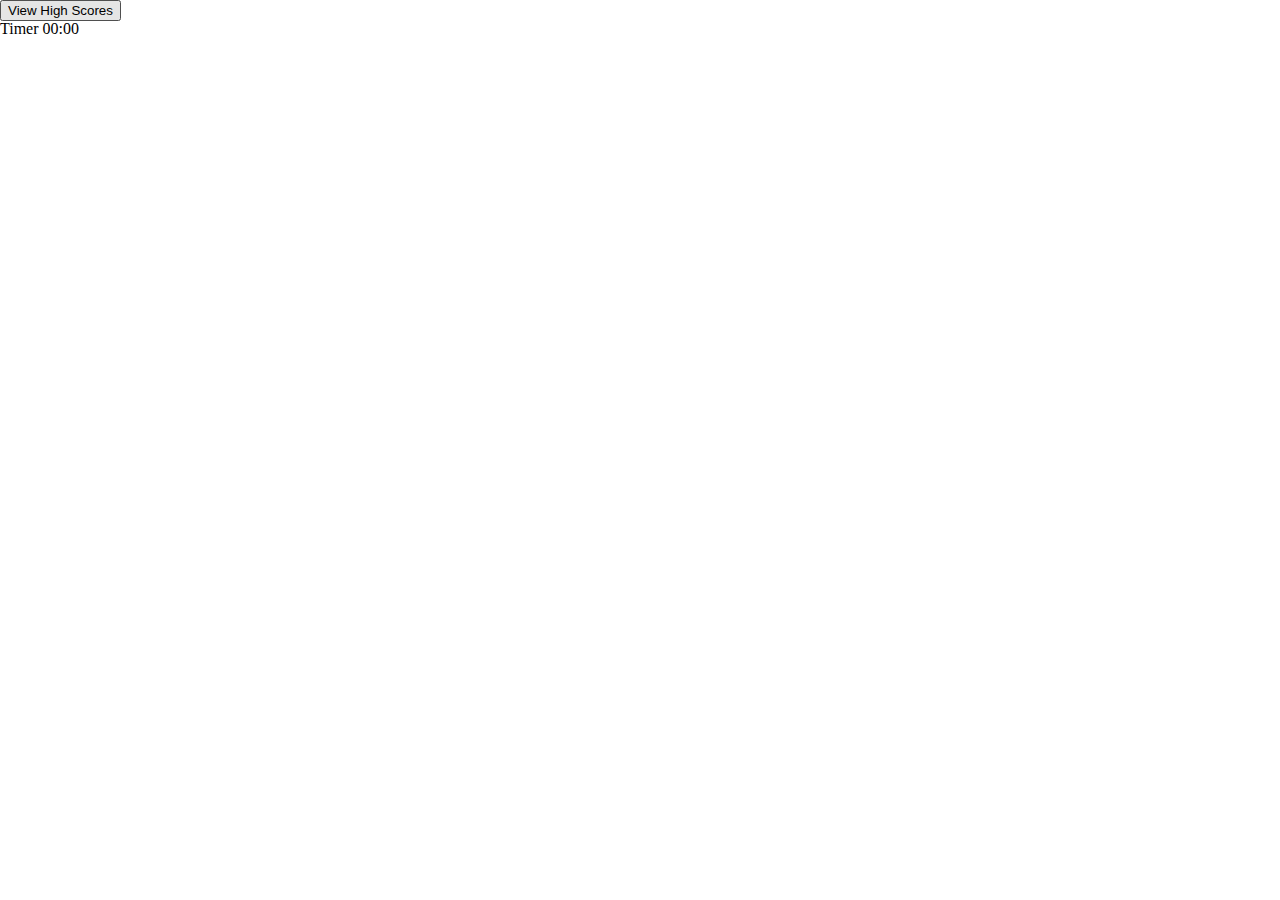
==== index.html @ da466761 "added links to style, reset, and script in html. Also added div tags to layout the quiz website." ====
<!DOCTYPE html>
<html lang="en">
<head>
  <meta charset="UTF-8">
  <meta http-equiv="X-UA-Compatible" content="IE=edge">
  <meta name="viewport" content="width=device-width, initial-scale=1.0">
  <link rel="stylesheet" type="text/css" href="./assets/css/style.css" />
  <link rel="stylesheet" href="./assets/css/reset.css" />

  <title>Code Quiz</title>
</head>
<body>
  <!--Outside section-->
  <div class="outside">

    <!--Inside section top bar-->
    <div class="top-bar">
      <button>View High Scores</button>
      <p>Timer 00:00</p>
    </div>

    <!--Inside section quiz section-->
    <div class="quiz-container"> 
      <!--Top bar in quiz section-->
      <header class="quiz-start">

      </header>
      <!--Quiz section with questions-->
      <main>


      </main>
    </div>


  </div>

  <script src="script.js"></script>
</body>
</html>
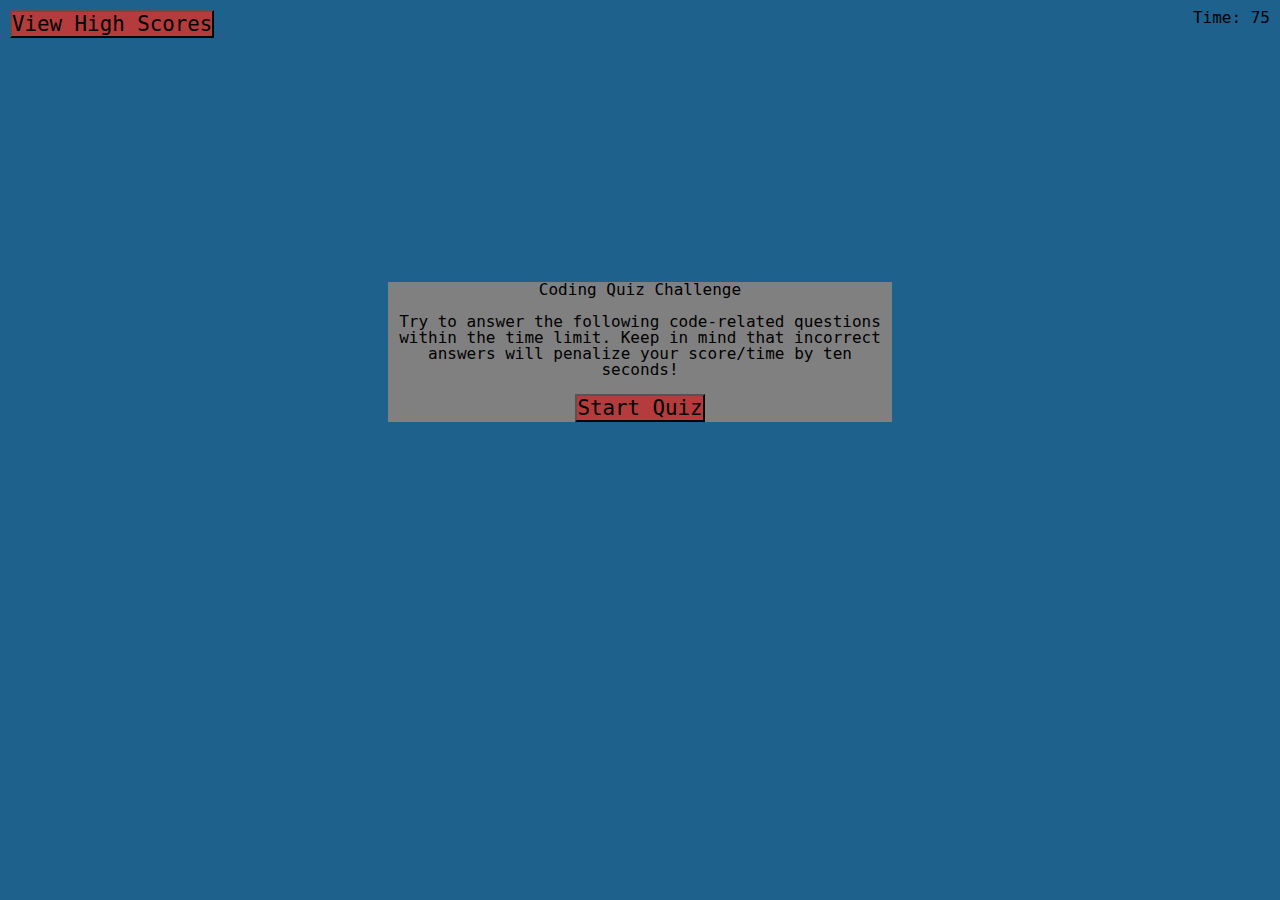
==== commit 3b28d779: "changed the index, highscores, and questions html pages. Also changed styling for the webstie and li" ====
--- a/index.html
+++ b/index.html
@@ -4,6 +4,7 @@
   <meta charset="UTF-8">
   <meta http-equiv="X-UA-Compatible" content="IE=edge">
   <meta name="viewport" content="width=device-width, initial-scale=1.0">
+  <html style="font-size: 16px; font-family: monospace;">
   <link rel="stylesheet" type="text/css" href="./assets/css/style.css" />
   <link rel="stylesheet" href="./assets/css/reset.css" />
 
@@ -15,20 +16,26 @@
 
     <!--Inside section top bar-->
     <div class="top-bar">
-      <button>View High Scores</button>
-      <p>Timer 00:00</p>
+      <button class="button" onclick="location.href='highscore.html'">View High Scores</button>
+      <p>Time: 75</p>
     </div>
 
     <!--Inside section quiz section-->
     <div class="quiz-container"> 
       <!--Top bar in quiz section-->
       <header class="quiz-start">
+        <h1>Coding Quiz Challenge</h1>
+        <br>
+        <p>Try to answer the following code-related questions within the time limit.
+          Keep in mind that incorrect answers will penalize your score/time
+          by ten seconds!</p>
+          <br>
+        <button class="button" onclick="location.href='questions.html'">Start Quiz</button>
 
       </header>
       <!--Quiz section with questions-->
       <main>
-
-
+       
       </main>
     </div>
 
--- a/assets/css/style.css
+++ b/assets/css/style.css
@@ -0,0 +1,78 @@
+*{
+  margin: 0%;
+  padding: 0%;
+  box-sizing: border-box;
+  font-size: 16px; 
+  font-family: monospace;
+  color: black;
+}
+
+body {
+  background-color: #1F618D;
+  overflow: hidden;
+}
+
+p {
+  font-size: 1.3em;
+}
+
+button {
+  outline: none;
+  background-color: rgb(181, 60, 60);
+  font-size: 1.3em;
+}
+
+.outside {
+  padding: 10px;
+  height: 100vh;
+  display: flex;
+  flex-direction: column;
+  justify-content: start;
+}
+
+.top-bar p{
+ float: right;
+}
+
+h1 {
+  text-align: center;
+}
+
+.quiz-container {
+ height: 100%;
+ width: 50%;
+ margin: 0 auto;
+ display: flex;
+ flex-direction: column;
+ justify-content: center;
+}
+
+.quiz-start, main {
+  margin-bottom: 25vh;
+  margin-left: 10%;
+  margin-right: 10%;
+  background-color: gray;
+
+}
+
+.quiz-start p {
+  text-align: center;
+}
+
+.quiz-start button {
+  display: block;
+  margin: 0 auto;
+}
+
+main {
+  display: none;
+}
+
+li {
+  list-style: none;
+}
+
+button:hover {
+  
+ cursor: pointer;
+}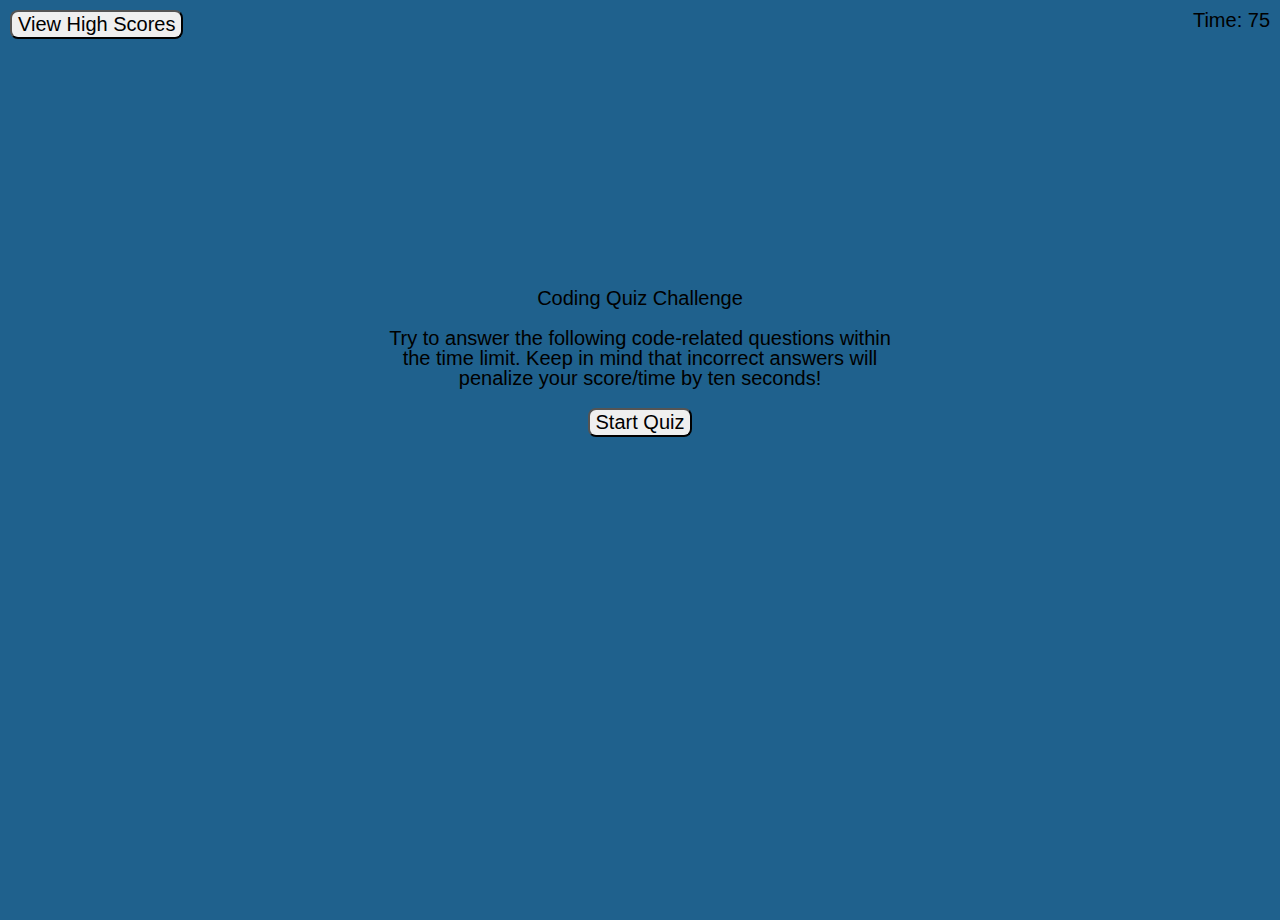
==== commit c6a66929: "changed style" ====
--- a/index.html
+++ b/index.html
@@ -4,7 +4,7 @@
   <meta charset="UTF-8">
   <meta http-equiv="X-UA-Compatible" content="IE=edge">
   <meta name="viewport" content="width=device-width, initial-scale=1.0">
-  <html style="font-size: 16px; font-family: monospace;">
+  <html style="font-size: 20px; font-family: 'Gill Sans', 'Gill Sans MT', Calibri, 'Trebuchet MS', sans-serif;">
   <link rel="stylesheet" type="text/css" href="./assets/css/style.css" />
   <link rel="stylesheet" href="./assets/css/reset.css" />
 
@@ -30,7 +30,7 @@
           Keep in mind that incorrect answers will penalize your score/time
           by ten seconds!</p>
           <br>
-        <button class="button" onclick="location.href='questions.html'">Start Quiz</button>
+        <button class="start-button" onclick="location.href='questions.html'">Start Quiz</button>
 
       </header>
       <!--Quiz section with questions-->
--- a/assets/css/style.css
+++ b/assets/css/style.css
@@ -1,9 +1,7 @@
 *{
   margin: 0%;
-  padding: 0%;
-  box-sizing: border-box;
-  font-size: 16px; 
-  font-family: monospace;
+  font-size: 20px; 
+  font-family: 'Gill Sans', 'Gill Sans MT', Calibri, 'Trebuchet MS', sans-serif;
   color: black;
 }
 
@@ -12,14 +10,15 @@
   overflow: hidden;
 }
 
-p {
-  font-size: 1.3em;
+button {
+  transition-duration: 0.4s;
+  border-radius: 8px;
 }
 
-button {
-  outline: none;
-  background-color: rgb(181, 60, 60);
-  font-size: 1.3em;
+button:hover {
+  cursor: pointer;
+  background-color: grey;
+  color: white;
 }
 
 .outside {
@@ -51,8 +50,6 @@
   margin-bottom: 25vh;
   margin-left: 10%;
   margin-right: 10%;
-  background-color: gray;
-
 }
 
 .quiz-start p {
@@ -71,8 +68,3 @@
 li {
   list-style: none;
 }
-
-button:hover {
-  
- cursor: pointer;
-}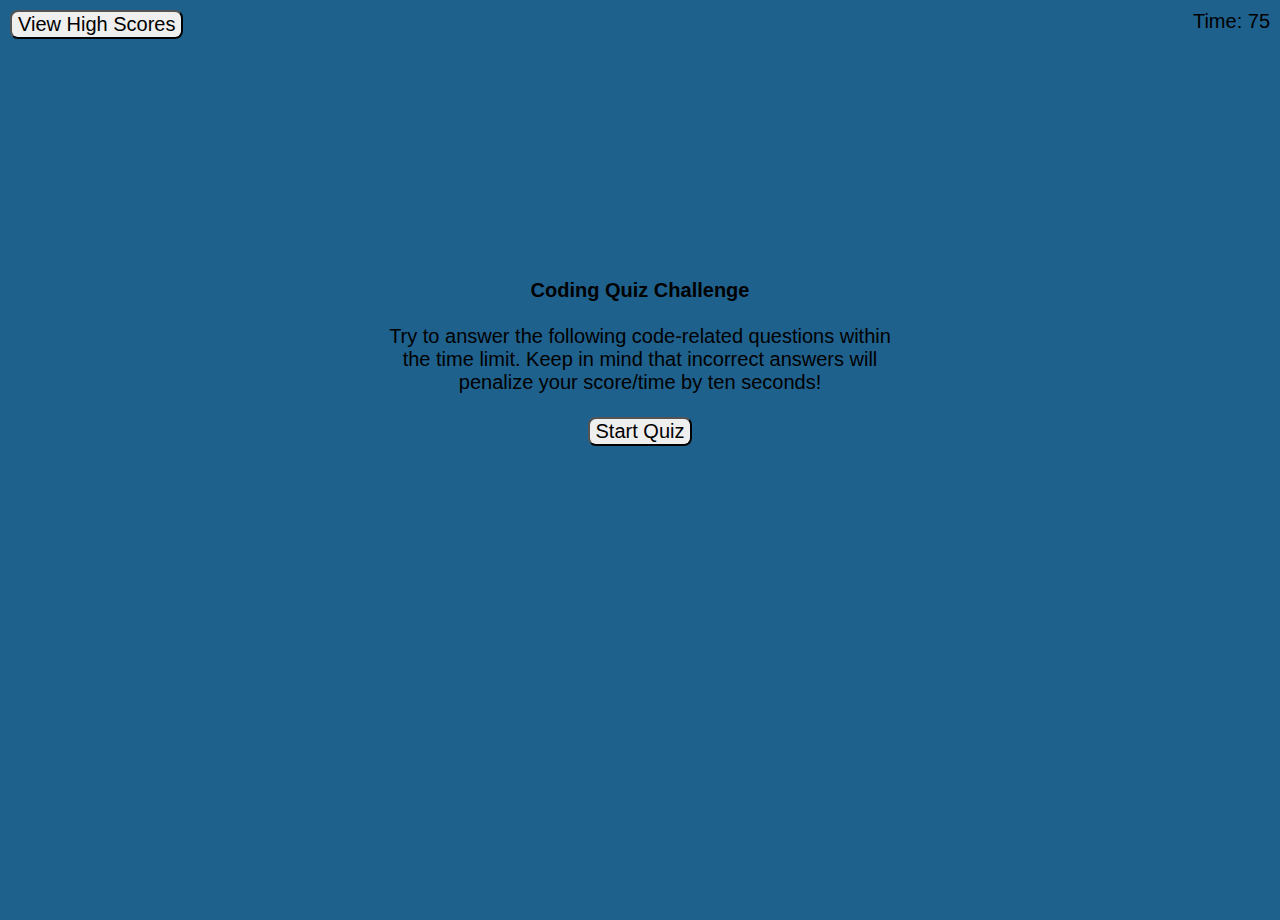
==== commit 81faeebc: "renamed the highscore.html to high-score.html" ====
--- a/index.html
+++ b/index.html
@@ -6,7 +6,6 @@
   <meta name="viewport" content="width=device-width, initial-scale=1.0">
   <html style="font-size: 20px; font-family: 'Gill Sans', 'Gill Sans MT', Calibri, 'Trebuchet MS', sans-serif;">
   <link rel="stylesheet" type="text/css" href="./assets/css/style.css" />
-  <link rel="stylesheet" href="./assets/css/reset.css" />
 
   <title>Code Quiz</title>
 </head>
@@ -16,7 +15,7 @@
 
     <!--Inside section top bar-->
     <div class="top-bar">
-      <button class="button" onclick="location.href='highscore.html'">View High Scores</button>
+      <button class="button" onclick="location.href='high-score.html'">View High Scores</button>
       <p>Time: 75</p>
     </div>
 
